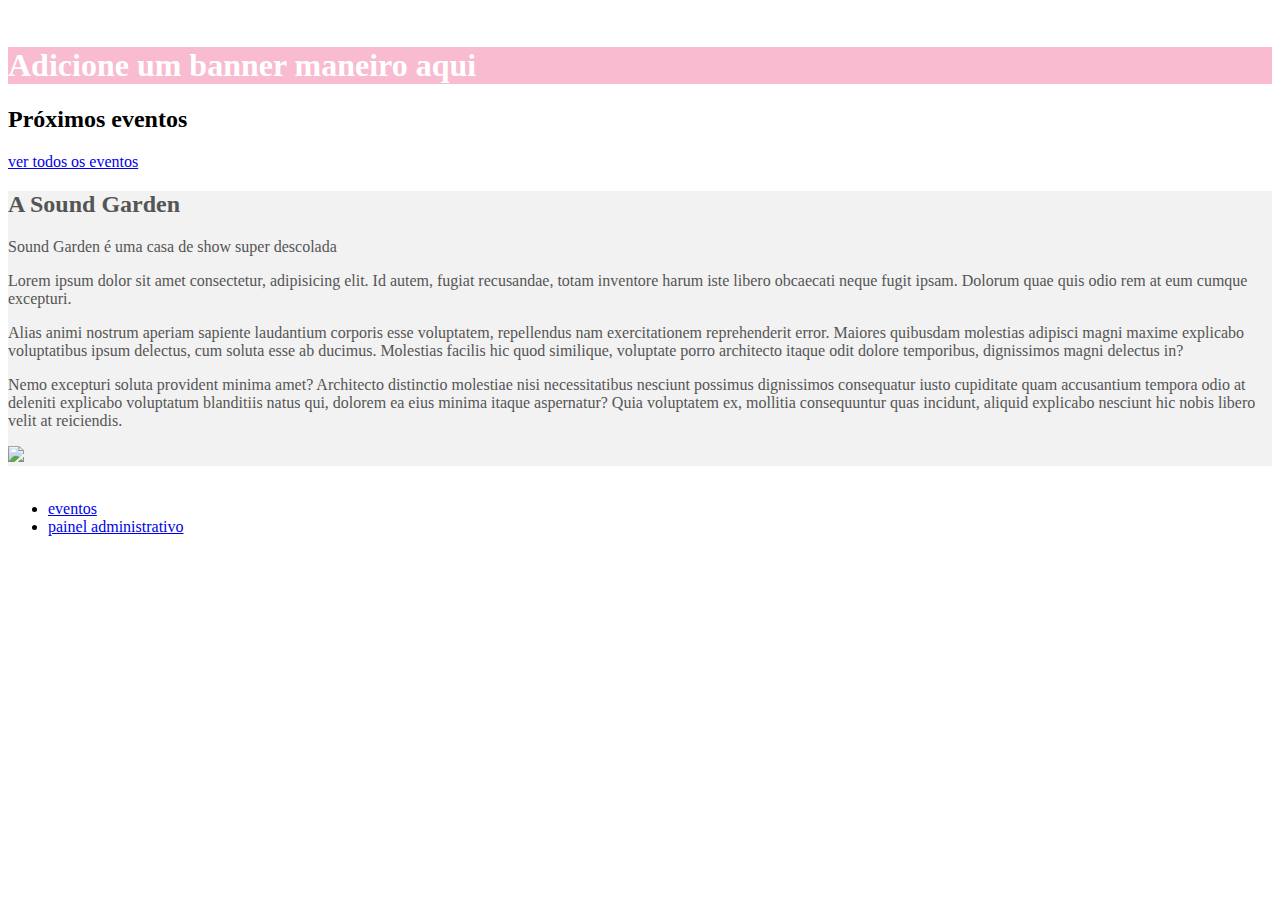
==== index.html @ e10b082c "adicionado aquivos edit reserva e atualizando eventos" ====
<!DOCTYPE html>
<html lang="en">

<head>
    <meta charset="UTF-8">
    <meta http-equiv="X-UA-Compatible" content="IE=edge">
    <meta name="viewport" content="width=device-width, initial-scale=1.0">
    <title>Sound Garden</title>
    <link href="https://cdn.jsdelivr.net/npm/bootstrap@5.0.2/dist/css/bootstrap.min.css" rel="stylesheet"
        integrity="sha384-EVSTQN3/azprG1Anm3QDgpJLIm9Nao0Yz1ztcQTwFspd3yD65VohhpuuCOmLASjC" crossorigin="anonymous">
    <link rel="stylesheet" href="css/style.css">
</head>

<body>
    <header class=" d-flex justify-content-center align-items-center">
        <img src="img/Sound-logo (1).png" width="300" alt="">
    </header>
    <main>
        <section class="full d-flex justify-content-center align-items-center"
            style="background-color: #F8BBD0; color: #fff">
            <div class="text-center">
                <h1>Adicione um banner maneiro aqui</h1>
            </div>
        </section>
        <section class="full">
            <div class="container text-center">
                <h2>Próximos eventos</h2>
            </div>
            <div class="container d-flex justify-content-center align-items-center">
                
            </div>
            <div class="container text-center">
                <a href="eventos.html" class="btn btn-secondary">ver todos os eventos</a>
            </div>
        </section>
        <section class="full d-flex justify-content-center align-items-center"
            style="background-color: #f2f2f2; color: #555">
            <div class="container">
                <div class="row d-flex justify-content-center align-items-center">
                    <div class="col">
                        <h2>A Sound Garden</h2>

                        <p>Sound Garden é uma casa de show super descolada</p>

                        <p>Lorem ipsum dolor sit amet consectetur, adipisicing elit. Id autem, fugiat recusandae, totam
                            inventore harum iste libero obcaecati neque fugit ipsam. Dolorum quae quis odio rem at eum
                            cumque excepturi.</p>
                        <p>Alias animi nostrum aperiam sapiente laudantium
                            corporis esse voluptatem, repellendus nam exercitationem reprehenderit error. Maiores
                            quibusdam molestias adipisci magni maxime explicabo voluptatibus ipsum delectus, cum soluta
                            esse ab ducimus. Molestias facilis hic quod similique, voluptate porro architecto itaque
                            odit dolore temporibus, dignissimos magni delectus in?</p>
                        <p>Nemo excepturi soluta provident minima amet? Architecto
                            distinctio molestiae nisi necessitatibus nesciunt possimus dignissimos consequatur iusto
                            cupiditate quam accusantium tempora odio at deleniti explicabo voluptatum blanditiis natus
                            qui, dolorem ea eius minima itaque aspernatur? Quia voluptatem ex, mollitia consequuntur
                            quas incidunt, aliquid explicabo nesciunt hic nobis libero velit at reiciendis.</p>
                    </div>
                    <div class="col">
                        <img src="img/music.svg" width="500px">
                    </div>
                </div>
            </div>
        </section>

    </main>
    <footer>
        <div class="container d-flex justify-content-center align-items-center">
            <a href="#">
                <img src="img/Sound-logo-black (1).png" width="200px" alt="">
            </a>
            <nav>
                <ul>
                    <li>
                        <a href="eventos.html">eventos</a>
                    </li>
                    <li>
                        <a href="admin.html">painel administrativo</a>
                    </li>
                </ul>
            </nav>
        </div>
    </footer>
    <script src="js/index.js"></script>
</body>

</html>
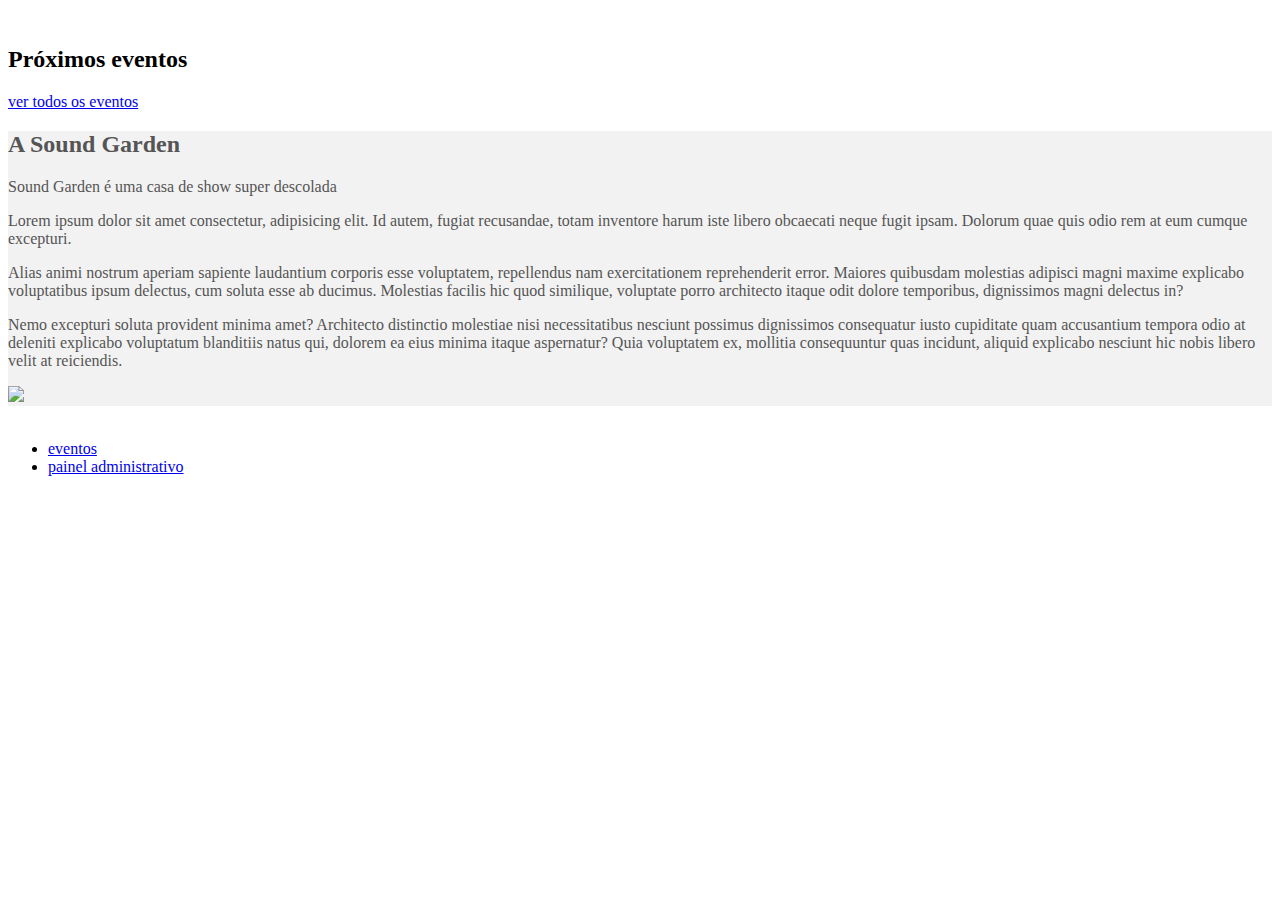
==== commit 0de67674: "alterando reservas href" ====
--- a/index.html
+++ b/index.html
@@ -9,6 +9,7 @@
     <link href="https://cdn.jsdelivr.net/npm/bootstrap@5.0.2/dist/css/bootstrap.min.css" rel="stylesheet"
         integrity="sha384-EVSTQN3/azprG1Anm3QDgpJLIm9Nao0Yz1ztcQTwFspd3yD65VohhpuuCOmLASjC" crossorigin="anonymous">
     <link rel="stylesheet" href="css/style.css">
+    <link rel="stylesheet" href="css/banner.css">
 </head>
 
 <body>
@@ -18,8 +19,9 @@
     <main>
         <section class="full d-flex justify-content-center align-items-center"
             style="background-color: #F8BBD0; color: #fff">
+                       
             <div class="text-center">
-                <h1>Adicione um banner maneiro aqui</h1>
+                <!-- <h1>Adicione um banner maneiro aqui</h1> -->
             </div>
         </section>
         <section class="full">
@@ -82,6 +84,7 @@
         </div>
     </footer>
     <script src="js/index.js"></script>
+    
 </body>
 
 </html>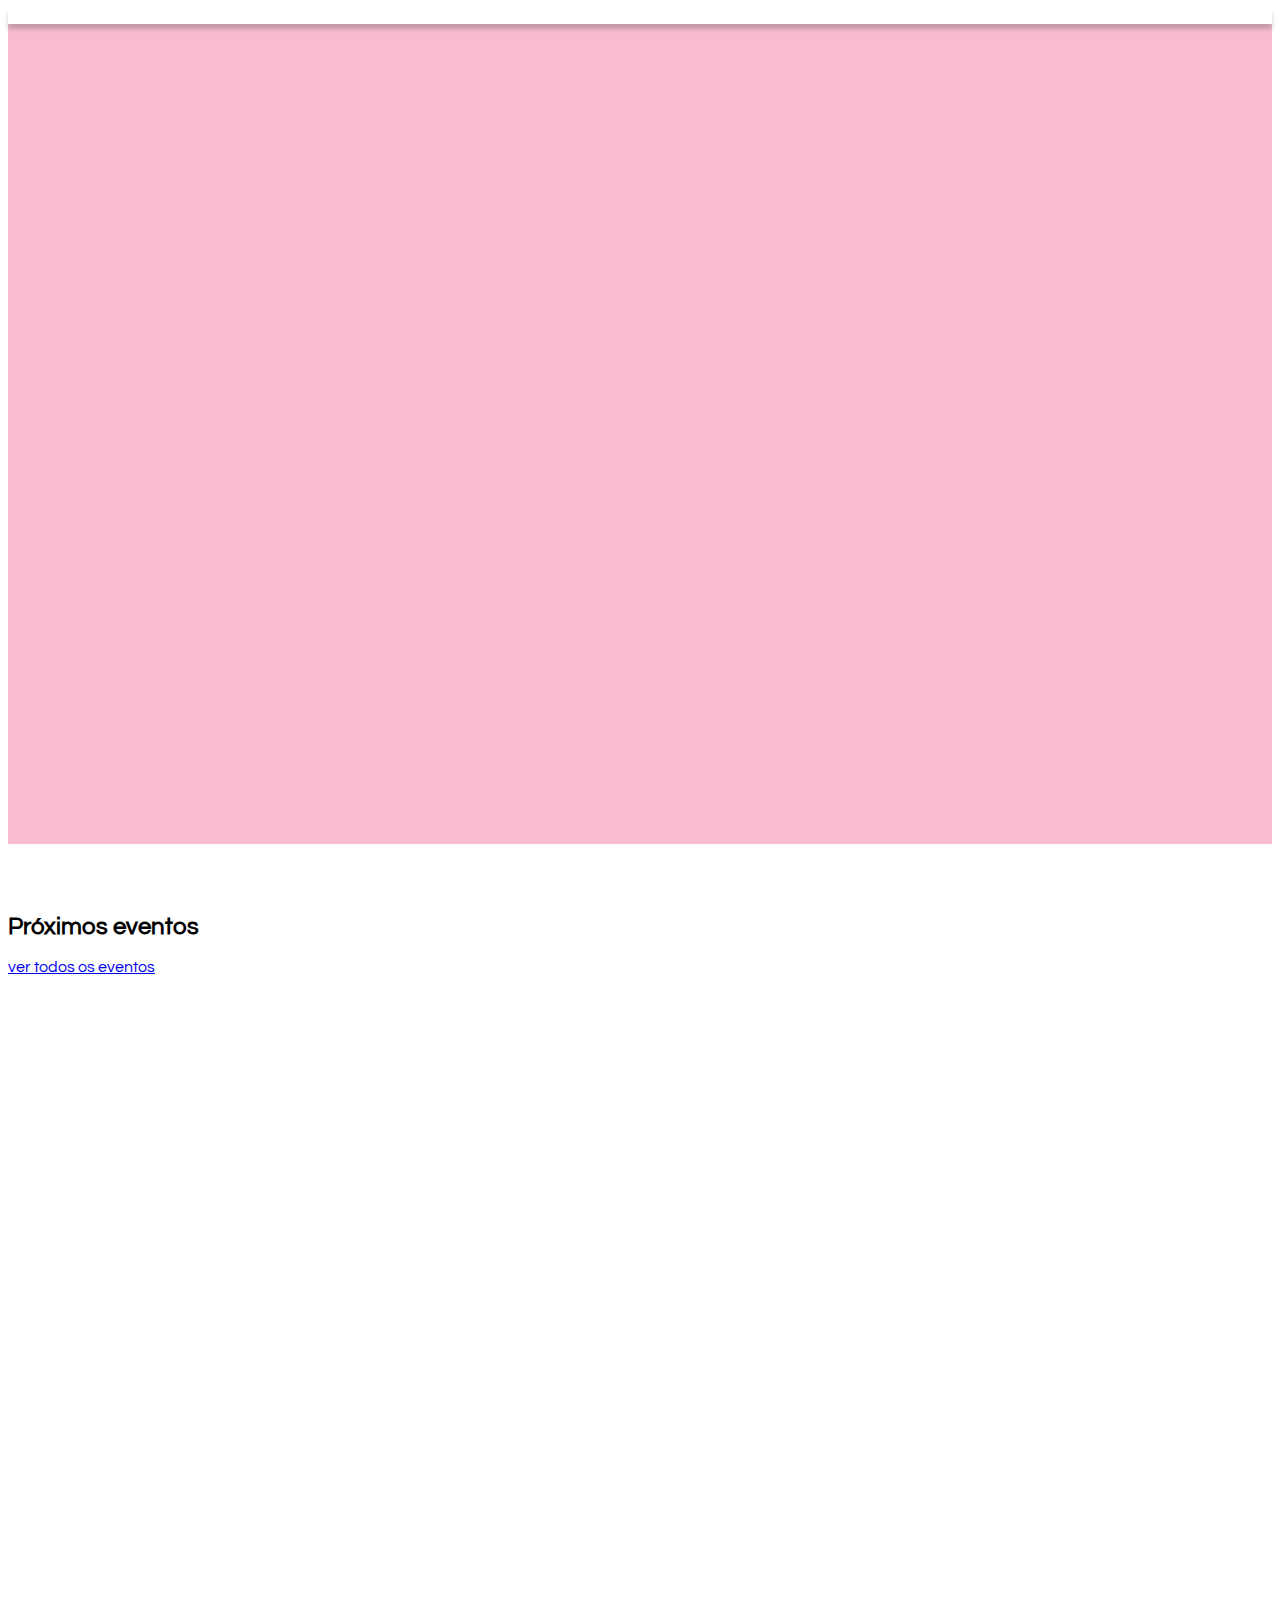
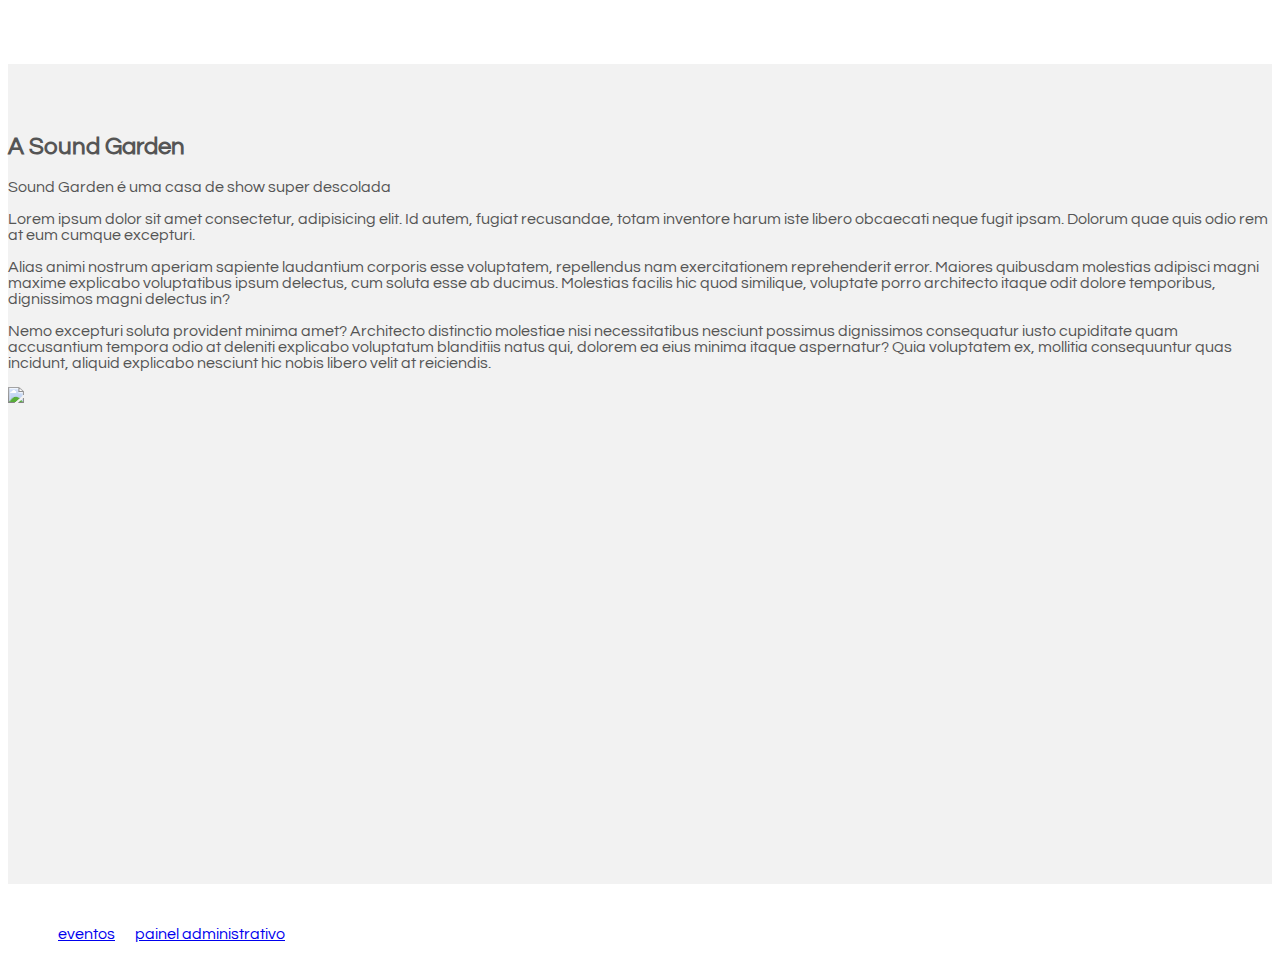
==== commit 6daa4c35: "jackson modal pronto" ====
--- a/index.html
+++ b/index.html
@@ -13,13 +13,22 @@
 </head>
 
 <body>
+    <div id="modal1">
+        <form>
+            <button onclick="fechar()" id="fechar">x</button>
+            <span id="textoreserva">Preencha para reservar seus ingressos com antecedência</span>
+            <input type="text" placeholder="Nome" value="nome">
+            <input type="text" placeholder="Emaill" value="email">
+            <input type="text" placeholder="Quantidade de ingressos" value="qtdingresso">
+            <button onclick="" id="submit" type="submit" value="enviar">Enviar</button>
+        </form>
+    </div>
     <header class=" d-flex justify-content-center align-items-center">
         <img src="img/Sound-logo (1).png" width="300" alt="">
     </header>
     <main>
         <section class="full d-flex justify-content-center align-items-center"
-            style="background-color: #F8BBD0; color: #fff">
-                       
+            style="background-color: #F8BBD0; color: #fff">       
             <div class="text-center">
                 <!-- <h1>Adicione um banner maneiro aqui</h1> -->
             </div>
@@ -84,6 +93,7 @@
         </div>
     </footer>
     <script src="js/index.js"></script>
+    <script src="js/eventos.js"></script>
     
 </body>
 
--- a/css/style.css
+++ b/css/style.css
@@ -0,0 +1,107 @@
+@import url('https://fonts.googleapis.com/css2?family=Questrial&display=swap');
+body{
+    font-family: 'Questrial', sans-serif;
+}
+
+.img-responsive {
+    max-width: 100%;
+}
+
+header {
+    position: relative;
+    box-shadow: 0px 5px 4px 0px rgb(63 63 63 / 27%);
+    width: 100%;
+    background-color: #fff;
+}
+aside {
+    min-height: 100vh;
+}
+
+.nav-pills .nav-link.active, .nav-pills .show>.nav-link {
+    background-color: #C2185B;
+}
+
+.btn-primary{
+    background-color: #C2185B;
+    border-color: #C2185B;
+}
+
+main.login {
+    width: 400px;
+}
+
+section.full{
+    width: 100%;
+    min-height: 80vh;
+    padding: 50px 0;
+}
+
+article.evento {
+    width: 350px;
+}
+
+footer nav ul{
+    list-style: none;
+    display: flex;
+}
+
+footer nav ul li  {
+    padding: 10px;
+}
+
+
+#modal1{
+    z-index: 2;
+    width: 100%;
+    height: 100%;
+    position: fixed;
+    background-color: rgba(0, 0, 0, 0.7);
+    display: flex;
+    justify-content: center;
+    align-items: center;
+    display: none;
+
+}
+
+#modal1 #fechar{
+    background-color: white;
+    color: #C2185B;
+    border-style: none;
+    margin-left: -390px;
+    margin-top: -20px;
+    margin-bottom: 50px;
+}
+
+#modal1 form{
+    display: flex;
+    justify-content: center;
+    align-items: center;
+    margin-left: 370px;
+    margin-top: 130px;
+    flex-direction: column;
+    gap: 10px;
+    width: 500px;
+    height: 350px;
+    background-color: #fff;
+}
+
+form #textoreserva{
+    color: #C2185B;
+}
+
+form input{
+    width: 80%;
+    border: 1px solid #b5b5b5;
+    color: #7c7c7c;
+    padding: 5px;
+    font-size: 14px;
+
+}
+
+form #submit{
+    background-color: #C2185B;
+    color: white;
+    width: 400px;
+    height: 35px;
+    border-style: none;
+}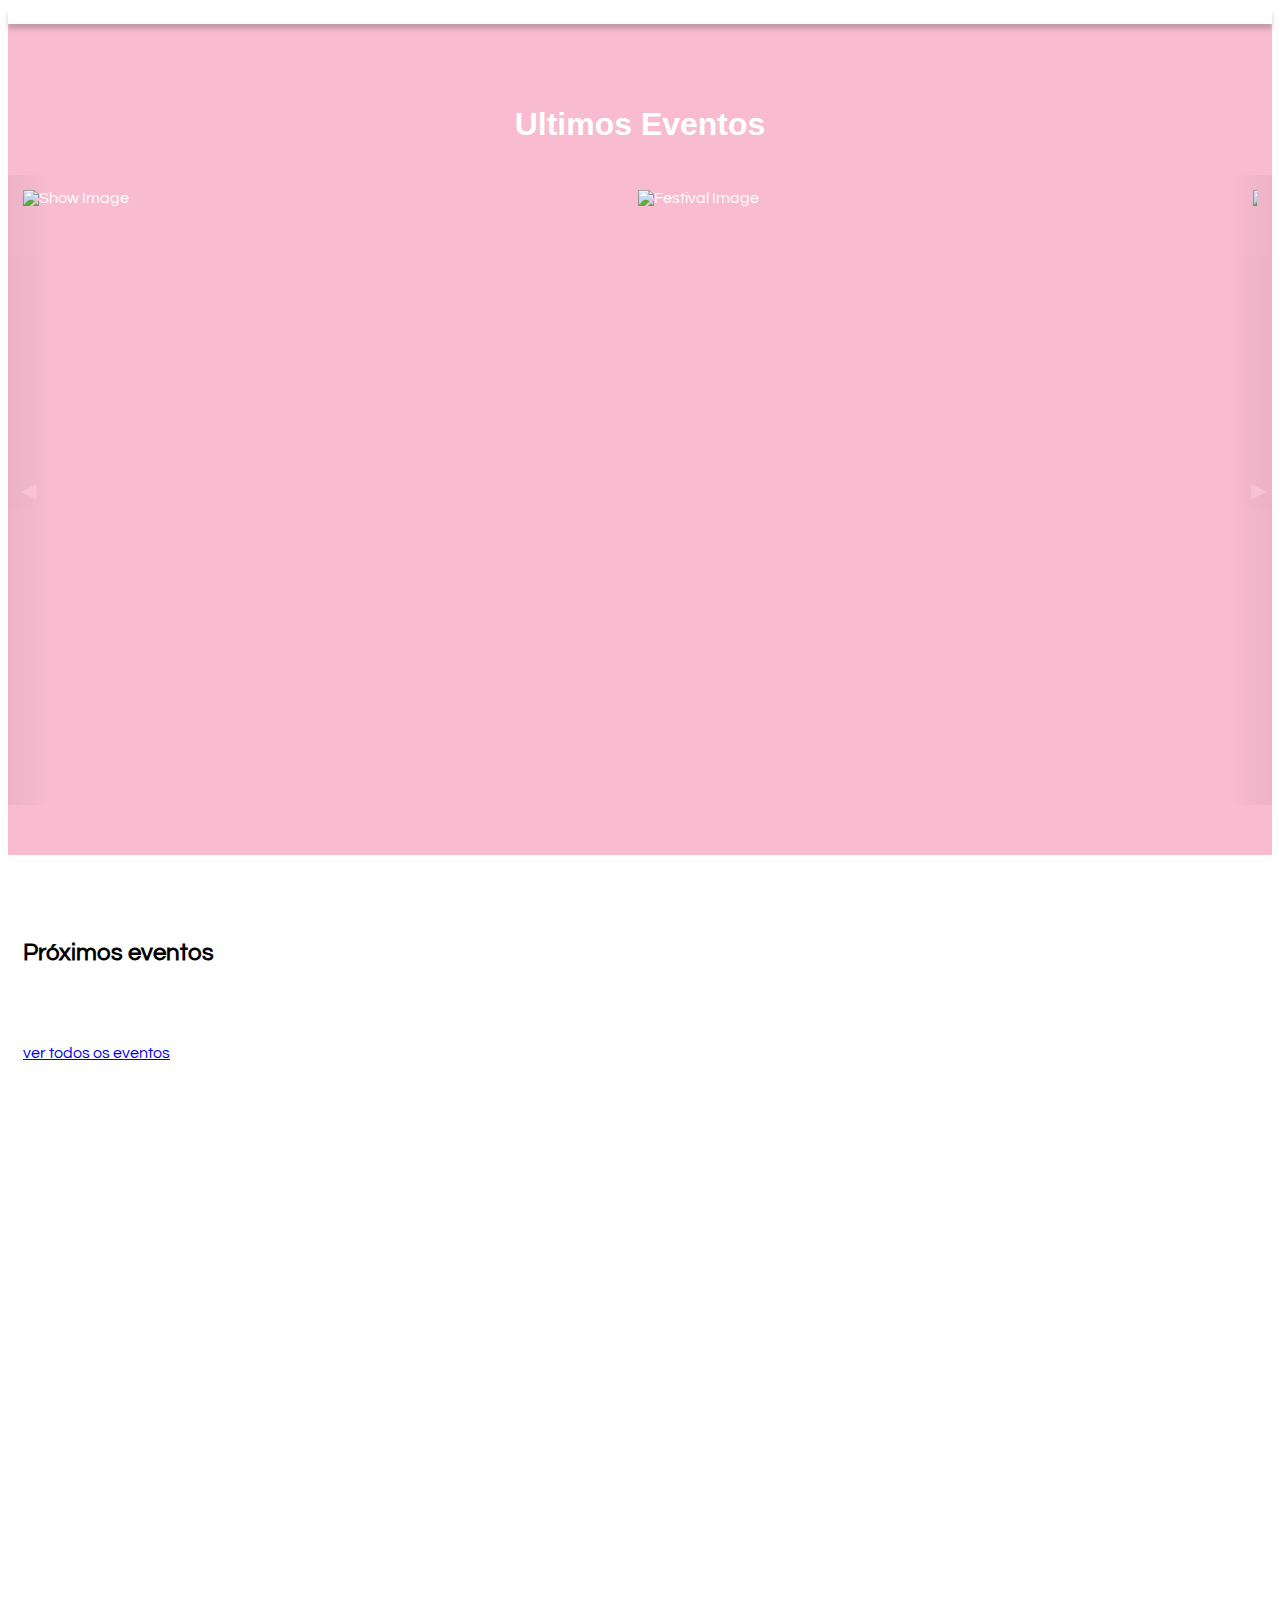
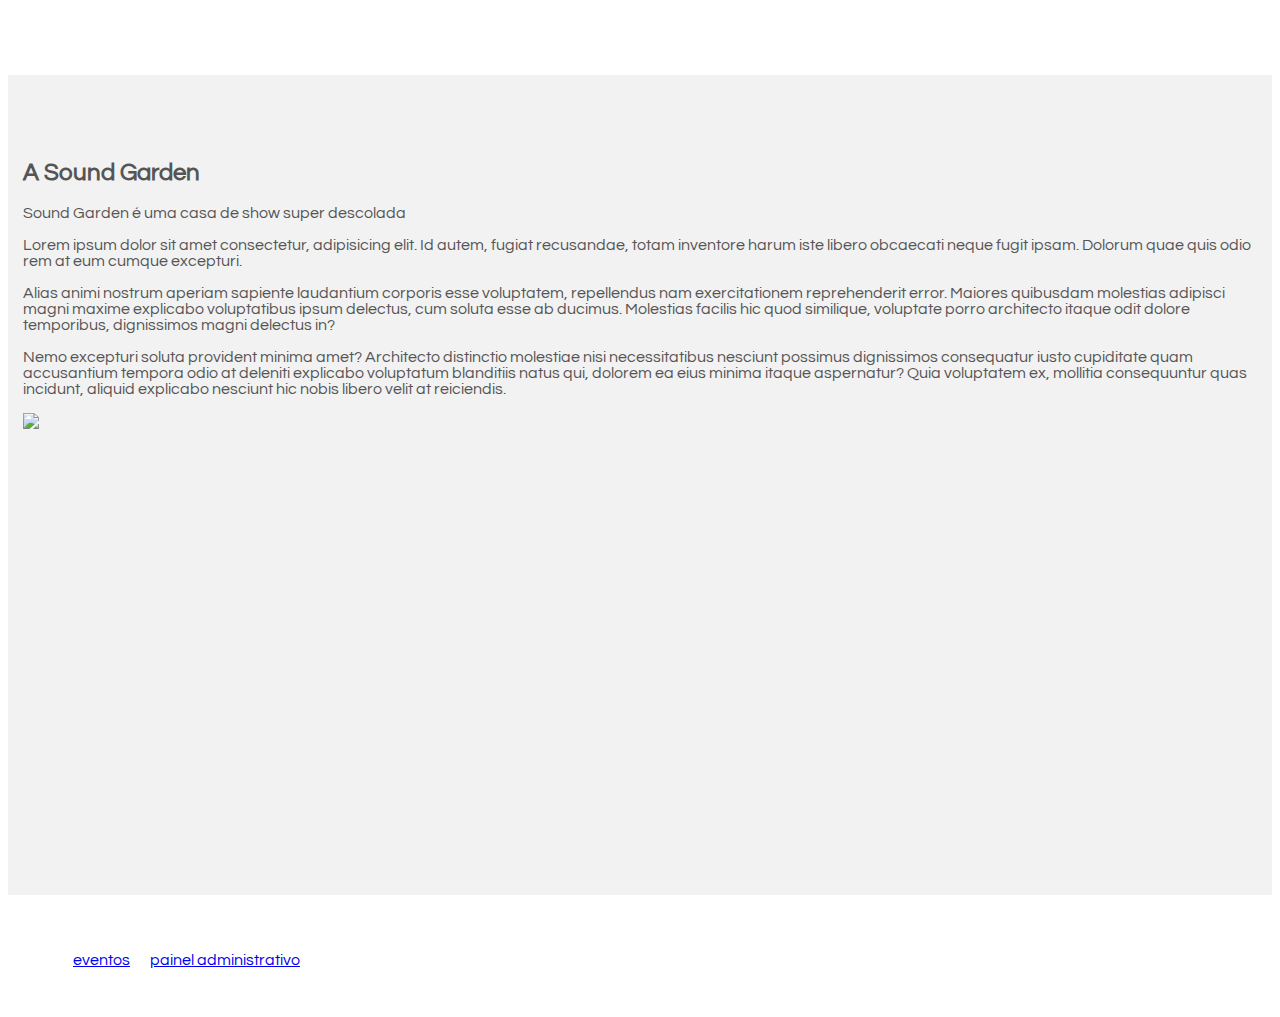
==== commit 2c74261c: "add: Banner" ====
--- a/index.html
+++ b/index.html
@@ -30,7 +30,27 @@
         <section class="full d-flex justify-content-center align-items-center"
             style="background-color: #F8BBD0; color: #fff">       
             <div class="text-center">
-                <!-- <h1>Adicione um banner maneiro aqui</h1> -->
+                <h1>Ultimos Eventos</h1>
+                <div class="container">
+                    <button class="arrow-left control" aria-label="Previous image">◀</button>
+                    <button class="arrow-right control" aria-label="Next Image">▶</button>
+                    <div class="gallery-wrapper">
+                      <div class="gallery">
+                              <!-- <div class="item current-item cyan"></div>
+                        <div class="item deeppink"></div>
+                        <div class="item turquoise"></div>
+                        <div class="item darkblue"></div>
+                        <div class="item purple"></div> -->
+                        <img src="https://source.unsplash.com/random/800x800/?shows" alt="Show Image" class="item current-item">
+                        <img src="https://source.unsplash.com/random/800x800/?festival" alt="Festival Image" class="item current-item">
+                        <img src="https://source.unsplash.com/random/800x800/?concert" alt="concert Image" class="item current-item">
+                        <img src="https://source.unsplash.com/random/800x800/?powder" alt="powder Image" class="item current-item">
+                        <img src="https://source.unsplash.com/random/800x800/?crowd" alt="crowd Image" class="item current-item">
+                        
+                        
+                      </div>
+                    </div>
+                  </div>
             </div>
         </section>
         <section class="full">
--- a/css/style.css
+++ b/css/style.css
@@ -89,6 +89,7 @@
     color: #C2185B;
 }
 
+
 form input{
     width: 80%;
     border: 1px solid #b5b5b5;
@@ -104,4 +105,104 @@
     width: 400px;
     height: 35px;
     border-style: none;
-}+}
+
+h1 {
+    text-align: center;
+    margin: 1em 0;
+    font-family: sans-serif;
+  }
+  
+  .container {
+    position: relative;
+    padding: 15px;
+    max-width: 1800px;
+    margin: 0 auto;
+  }
+  
+  .gallery-wrapper {
+    overflow-x: auto;
+  }
+  
+  .arrow-left,
+  .arrow-right {
+    position: absolute;
+    top: 0;
+    left: 0;
+    right: auto;
+    bottom: 0;
+    font-size: 20px;
+    line-height: 250px;
+    width: 40px;
+    color: #fff;
+    transition: all 600ms ease-in-out;
+    background: linear-gradient(to left, transparent 0%, black 200%);
+    opacity: 0.1;
+    cursor: pointer;
+    border: none;
+  }
+  
+  .arrow-left:hover,
+  .arrow-right:hover {
+    opacity: 1;
+  }
+  
+  .arrow-right {
+    right: 0;
+    left: auto;
+    text-align: right;
+    background: linear-gradient(to right, transparent 0%, black 200%);
+  }
+  
+  .gallery {
+    display: flex;
+    flex-flow: row nowrap;
+    gap: 15px;
+  }
+  
+  .item {
+    width: 600px;
+    height: 600px;
+    flex-shrink: 0;
+    transition: all 600ms ease-in-out;
+    opacity: 0.5;
+  }
+  
+  .current-item {
+    opacity: 1;
+  }
+  
+  /* This is from w3schools */
+  /* 
+  https://www.w3schools.com/howto/howto_css_hide_scrollbars.asp */
+  /* Hide scrollbar for Chrome, Safari and Opera */
+  .gallery-wrapper::-webkit-scrollbar {
+    display: none;
+  }
+  
+  /* Hide scrollbar for IE, Edge and Firefox */
+  .gallery-wrapper {
+    -ms-overflow-style: none; /* IE and Edge */
+    scrollbar-width: none; /* Firefox */
+  }
+  
+  .cyan {
+    background: cyan;
+  }
+  
+  .deeppink {
+    background: deeppink;
+  }
+  
+  .turquoise {
+    background: turquoise;
+  }
+  
+  .darkblue {
+    background: darkblue;
+  }
+  
+  .purple {
+    background: purple;
+  }
+  